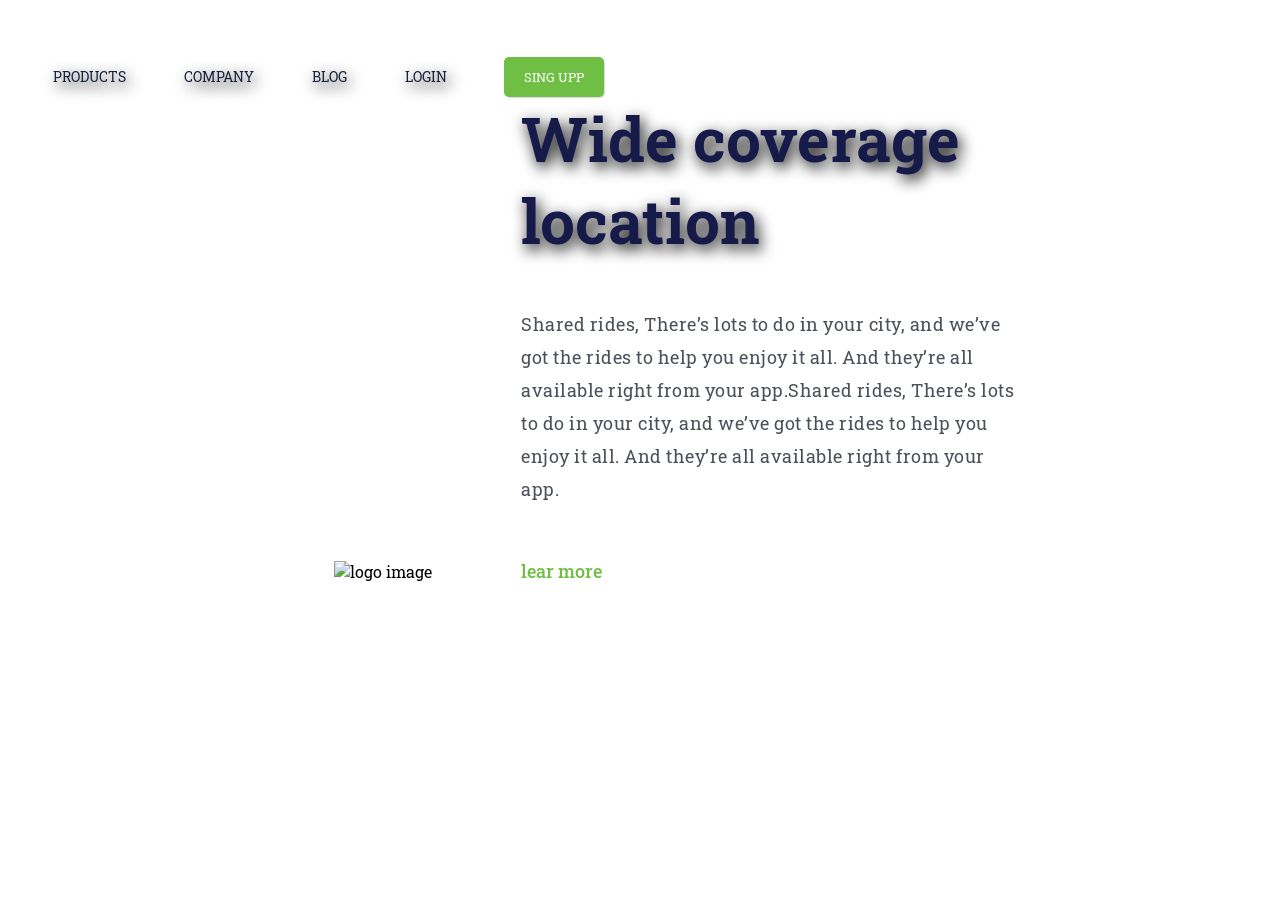
==== projetos e desafios/Desafio1.html @ 8b48ab2d "Desafio e css" ====
<!DOCTYPE html>
<html lang="pt-br">

<head>
    <meta charset="UTF-8">
    <meta name="viewport" content="width=device-width, initial-scale=1.0">
    <title>DESAFIO</title>
    <link rel="stylesheet" href="./style3.css">
    <link rel="preconnect" href="https://fonts.googleapis.com">
    <link rel="preconnect" href="https://fonts.gstatic.com" crossorigin>
    <link href="https://fonts.googleapis.com/css2?family=Roboto+Slab:wght@100..900&display=swap" rel="stylesheet">

</head>

<body>
    <header>
        
        <a class="link-header">PRODUCTS</a>
        <a class="link-header">COMPANY</a>
        <a class="link-header">BLOG</a>
        <a class="link-header">LOGIN</a>
        <button class="b-1">SING UPP</button>

    </header>
    
    <main>

        <img src="/(Positive) Congratulation You get 40 point for your ride.png" alt="logo image" class="logo-image">

        <section>

            <h1>Wide coverage location</h1>
            <p class="p-1">Shared rides, There’s lots to do in your city, and we’ve got the rides to help you enjoy it
                all. And they’re all available right from your app.Shared rides, There’s lots to do in your city, and
                we’ve got the rides to help you enjoy it all. And they’re all available right from your app.</p>
            <button class="b-2">lear more</button>

        </section>





    </main>
</body>

</html>
---- projetos e desafios/style3.css ----
* {
    font-family: "Roboto Slab", serif;
    margin: 0;
    padding: 0;
    box-sizing: border-box;


}

header {
    margin-top: 47px;
    margin-left: 42px;

}



.link-header {
    color: #17233D;
    font-weight: 400;
    font-size: 14px;
    line-height: 100%;
    text-align: center;
    letter-spacing: 0.875;
    cursor: pointer;
    margin-right: 32px;
    padding: 11px;
    text-shadow: 3px 5px 15px black;

}


.b-1 {
    cursor: pointer;
    border: none;
    background: #6FBF44;
    border-radius: 5px;
    width: 100px;
    height: 40px;
    margin-top: 10px;
    margin-left: 10px;
    box-shadow: 1px 1px 1px rgba(0, 0, 0, 0.15);
    color: #ffffff;
}

.logo-image {

    margin: 163px 0 0 334px;
    display: inline-block;



}

section {


    display: inline-block;
    margin-left: 85px;
    width: 493px;
}

h1 {

    font-weight: 700;
    font-size: 62px;
    line-height: 82px;
    letter-spacing: 0.596154;
    color: #161A49;
    text-shadow: 3px 5px 15px black;


}

.p-1 {
    font-weight: 400;
    color: #4B505A;
    font-size: 18px;
    line-height: 33px;
    margin-top: 47px;
    margin-bottom: 55px;
    letter-spacing: 0.5px;


}

.b-2 {
    color: #6FBF44;
    font-weight: 500;
    font-size: 18px;
    line-height: 27%;
    cursor: pointer;
    background: transparent;
    border: none;
}



@media screen and (max-width:900px) {







    h1 {
        font-size: 35px;
        line-height: 30px;
        text-align: center;
        width: 278px;
        height: 60px;
        margin-left: 68px;
        margin-top: 104px;
        display: inline-block;
    }




    .p-1 {
        width: 429px;
        height: 165px;
        font-size: 20px;
        line-height: 33px;
        display: block;
        margin-left: 0%;
        margin-top: 145px;
    }


    .logo-image {


        position: absolute;
        height: 288;
        margin-top: 716px;
        width: 422px;
        margin-left: 88px;
        display: block;

    }



    section {
        display: block;
        height: auto
    }





    .b-2 {
        display: block;
        margin-left: 30%;
        margin-top: 105px;
        font-size: 27px;
    }




    .b-1 {

        width: 92px;
        height: 42px;
        font-size: 14px;
        margin-left: 106%;
        display: block;
        margin-top: -34px;
        line-height: 152%;
    }

    .link-header{
        display: none;
    }


























}
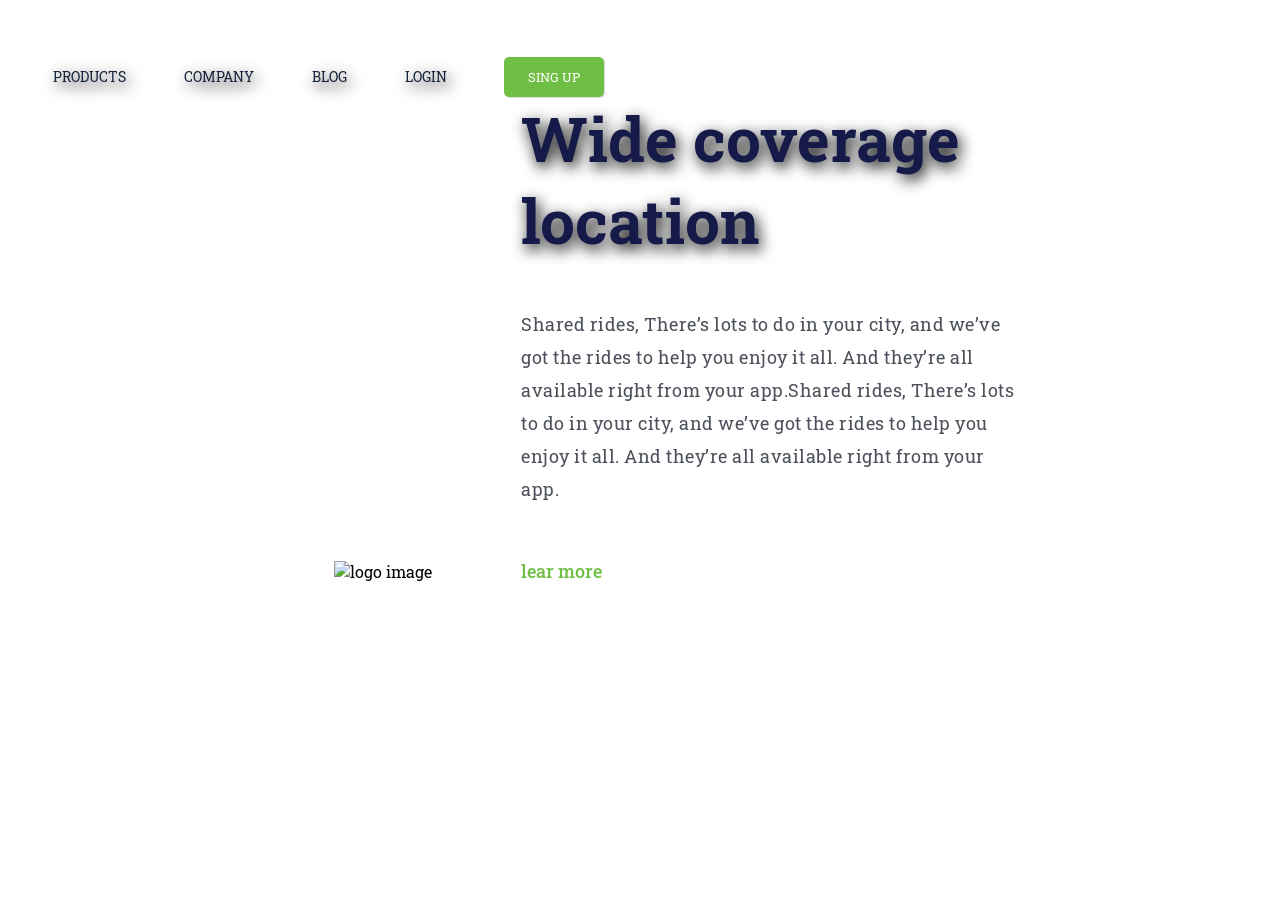
==== commit a339e36e: "Corigindo Desafio" ====
--- a/projetos e desafios/Desafio1.html
+++ b/projetos e desafios/Desafio1.html
@@ -19,7 +19,7 @@
         <a class="link-header">COMPANY</a>
         <a class="link-header">BLOG</a>
         <a class="link-header">LOGIN</a>
-        <button class="b-1">SING UPP</button>
+        <button class="b-1">SING UP</button>
 
     </header>
     
